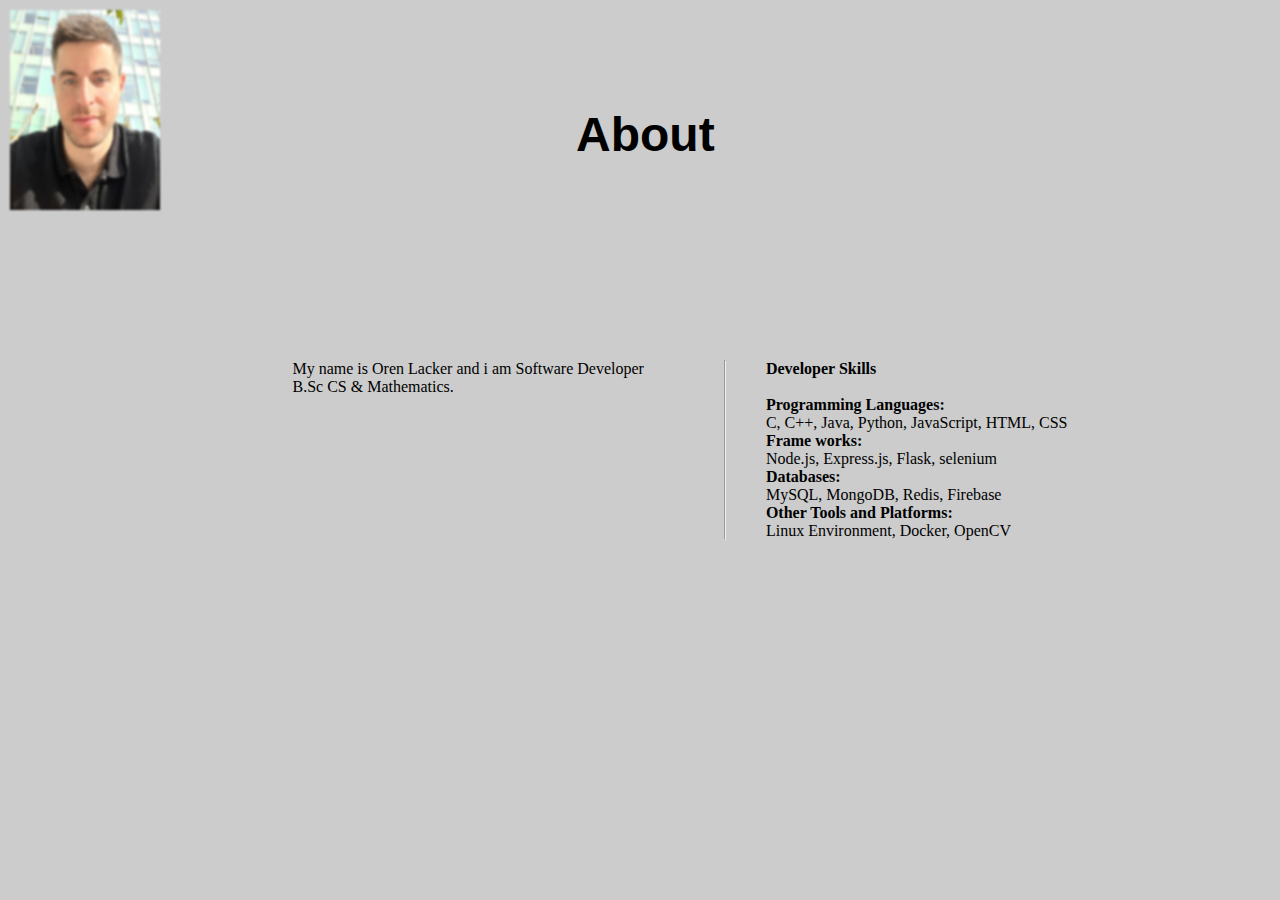
==== about.html @ 465fe305 "new pages" ====
<!DOCTYPE html>
<html>
<head>
    <title>About</title>
    <link rel="stylesheet" href="https://cdnjs.cloudflare.com/ajax/libs/font-awesome/5.15.3/css/all.min.css"/>
    <link rel="stylesheet" href="style.css"> 
</head>
<body> 

  <div>
    <h3>About</h3>
  </div>

  <img id="simple-image" src="profile.png" alt="Oren Lacker" title="Oren Lacker"></img>

  

  </p>
    
    My name is Oren Lacker and i am Software Developer<br>
    B.Sc CS & Mathematics.

  <p>


  <hr>

  <p>
    <strong>Developer Skills</strong><br><br> 

    <strong>Programming Languages:</strong><br>                                                          
    C, C++, Java, Python, JavaScript, HTML, CSS<br>
    <strong>Frame works:</strong><br>   
    Node.js, Express.js, Flask, selenium<br>
    <strong>Databases:</strong><br>      
    MySQL, MongoDB, Redis, Firebase<br>
    <strong>Other Tools and Platforms:</strong><br>   
    Linux Environment, Docker, OpenCV<br>

  </p>


    

</body>
</html>
---- style.css ----
*{
    margin:0;
    padding:0;
    box-sizing: border-box;
}
:root {  
  --white: #ffffff;
  --black: #000;
  --grey : #D3D3D3;
  --github : #707070;
  --linkedin: #16409c;
  --facebook: #3b5999;
  --twitter: #55acee;
  --instagram: #e4405f;
  --apple: #131418;

  --page: #2d2d31;
  
}

body {
  background: #ccc;
  display: grid;
  min-height: 100vh;
  grid-auto-flow: column;
  place-content: center;
  gap: 40px;
}

ul{
  position:absolute;
  top:85%;
  left:50%;
  transform: translate(-50%,-50%);
  margin:0;
  padding:0;
  display:flex;
} 
ul li{
  list-style:none;
  margin:0 40px;
}
ul li a .fab{
  font-size:40px;
  color:var(--black);
  line-height: 80px;
  transition:.5s;
}
ul li a{
  position:relative;
  display:block;
  width:80px;
  height:80px;
  text-align: center;
  background-color: #808080;
  transform:perspective(1000px) rotate(-30deg) skew(25deg) translate(0,0);
  transition:.5s;
  box-shadow: -30px 30px 10px rgba(0,0,0,.5);
}
ul li a::before{
  content:'';
  position:absolute;
  top:10px;
  left:-20px;
  height:100%;
  width:20px;
  background-color: #93a092;
  transition:.5s;
  transform:rotate(0deg) skewY(-45deg);
}
ul li a::after{
  content:'';
  position:absolute;
  bottom:-20px;
  left:-10px;
  height:20px;
  width:100%;
  background-color:var(--grey);
  transition:.5s;
  transform:rotate(0deg) skewX(-45deg);
}

ul li a:hover{
  transform:perspective(1000px) rotate(-30deg) skew(25deg) translate(20px, -20px);
  box-shadow: -50px 50px 50px rgba(0,0,0,.5);
}

ul li:hover .fab{
  color:var(--white);
}
ul li:hover:nth-child(1) a{
  background:var(--github);
}
ul li:hover:nth-child(1) a::before{
  background:#9b9a9a;
}
ul li:hover:nth-child(1) a::after{
  background:#9b9a9a;
}
ul li:hover:nth-child(2) a{
  background:var(--linkedin);
}
ul li:hover:nth-child(2) a::before{
  background:#1b346b;
}
ul li:hover:nth-child(2) a::after{
  background:#1b346b;
}
ul li:hover:nth-child(3) a{
  background:var(--facebook);
}
ul li:hover:nth-child(3) a::before{
  background:#374b78;
}
ul li:hover:nth-child(3) a::after{
  background:#374b78;
}
ul li:hover:nth-child(4) a{
  background:var(--instagram);
}
ul li:hover:nth-child(4) a::before{
  background:#c9455d;
}
ul li:hover:nth-child(4) a::after{
  background:#c9455d;
}
ul li:hover:nth-child(5) a{
  background:var(--twitter);
}
ul li:hover:nth-child(5) a::before{
  background:#5393c5;
}
ul li:hover:nth-child(5) a::after{
  background:#5393c5;
}








h1 {
  position:absolute;
  top:10%;
  left:15%;

  text-align: center;
  font-size: 4rem;
  font-family:'Franklin Gothic Medium', 'Arial Narrow', Arial, sans-serif;
  color:rgb(0, 0, 0);
  
  background-position: center;
  background-size: cover;
  background-clip: text;
  line-height: 90px;
}








#simple-image {

  filter: blur(1px);

  width:150px;
  height:200px;

  position: absolute;
  top: 10px;
  left:10px;
}


#image-effect {
  /* adjust the below to control the 3D effect */
  --x: 10px;
  --y: 20px;


  width:225px;
  height:225px;

  transform: perspective(1000px) rotateX(var(--_a,40deg));
  /* */
  clip-path: polygon(       
     var(--y)              var(--y),       
     calc(100% - var(--y)) var(--y),       
     calc(100% - var(--y)) calc(100% - var(--y)),       
     calc(100% - var(--y) - var(--x)) var(--_c,100%),       
     calc(var(--x) + var(--y))        var(--_c,100%),      
     var(--y)        calc(100% - var(--y))       
     );
  outline: var(--y) solid rgba(0,0,0,0.4);
  outline-offset: calc(-1*var(--y));
  padding: var(--y) var(--y) 0 var(--y);
  transition: 1s;
}
.box:hover img {
  --_a: 0deg;
  --_c: calc(100% - var(--y));
}

/* the below is irrelevant to the 3D effect */
.box {
  cursor: pointer;
}
h2 {
  text-align: center;
  margin: 0;
  font-size: 25px;
  font-weight: bold;
  font-family: sans-serif;
  transform: translateY(250%);
  transition: .8s;
}
.box:hover h2{
  transform: translateY(0%);
  transition: .8s .2s;
}


h3{
  position:absolute;
  top:10%;
  left:45%;

  text-align: center;
  font-size: 3rem;
  font-family:'Franklin Gothic Medium', 'Arial Narrow', Arial, sans-serif;
  color:rgb(0, 0, 0);
  
  background-position: center;
  background-size: cover;
  background-clip: text;
  line-height: 90px;
}



@media (max-width: 900px) {
  body {
    grid-auto-flow: row;   
  }
}
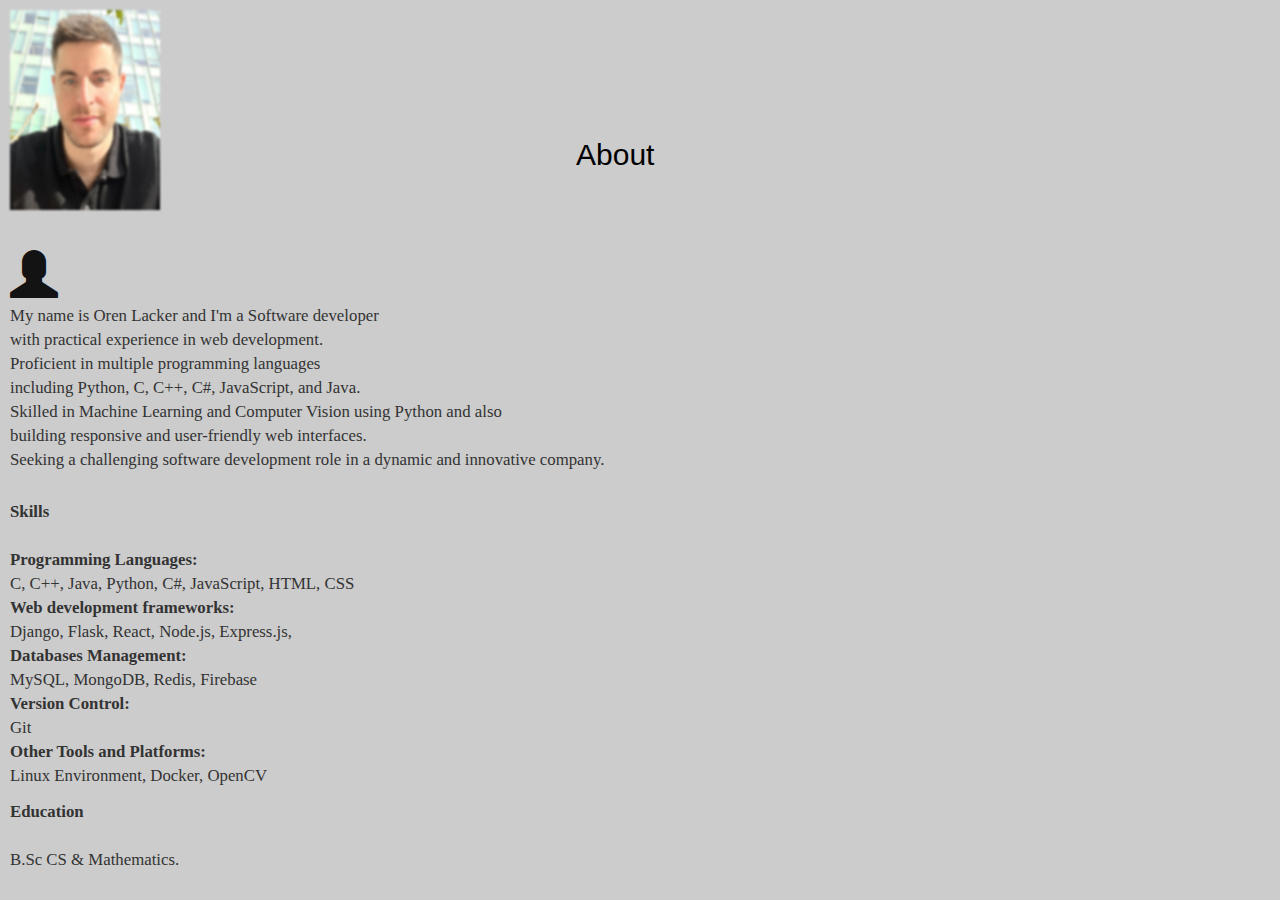
==== commit 3aba5808: "update the about page" ====
--- a/about.html
+++ b/about.html
@@ -3,7 +3,9 @@
 <head>
     <title>About</title>
     <link rel="stylesheet" href="https://cdnjs.cloudflare.com/ajax/libs/font-awesome/5.15.3/css/all.min.css"/>
-    <link rel="stylesheet" href="style.css"> 
+    <link rel="stylesheet" href="https://maxcdn.bootstrapcdn.com/bootstrap/3.3.7/css/bootstrap.min.css"> 
+    <link rel="stylesheet" href="style.css">
+    
 </head>
 <body> 
 
@@ -11,32 +13,48 @@
     <h3>About</h3>
   </div>
 
-  <img id="simple-image" src="profile.png" alt="Oren Lacker" title="Oren Lacker"></img>
+  <img id="simple-image" src="pictures/profile.png" alt="Oren Lacker" title="Oren Lacker"></img>
 
   
 
+  <p id="first-paragraph">
+
+    <i class="glyphicon glyphicon-user"></i><br>
+    
+    My name is Oren Lacker and I'm a Software developer<br>
+    
+    with practical experience in web development.<br>
+    Proficient in multiple programming languages<br>
+    including Python, C, C++, C#, JavaScript, and Java.<br>
+    Skilled in Machine Learning and Computer Vision using Python and also<br>
+    building responsive and user-friendly web interfaces.<br> 
+    Seeking a challenging software development role in a dynamic and innovative company.<br>
+
   </p>
-    
-    My name is Oren Lacker and i am Software Developer<br>
-    B.Sc CS & Mathematics.
-
-  <p>
 
 
   <hr>
 
-  <p>
-    <strong>Developer Skills</strong><br><br> 
+  <p id="second-paragraph">
+    <strong>Skills</strong><br><br> 
 
     <strong>Programming Languages:</strong><br>                                                          
-    C, C++, Java, Python, JavaScript, HTML, CSS<br>
-    <strong>Frame works:</strong><br>   
-    Node.js, Express.js, Flask, selenium<br>
-    <strong>Databases:</strong><br>      
+    C, C++, Java, Python, C#, JavaScript, HTML, CSS<br>
+    <strong>Web development frameworks:</strong><br>   
+    Django, Flask, React, Node.js, Express.js,<br>
+    <strong>Databases Management:</strong><br>      
     MySQL, MongoDB, Redis, Firebase<br>
+    <strong>Version Control:</strong><br>
+    Git<br> 
     <strong>Other Tools and Platforms:</strong><br>   
     Linux Environment, Docker, OpenCV<br>
 
+  </p>
+
+  
+  <p id="third-paragraph">
+    <strong>Education</strong><br><br> 
+    B.Sc CS & Mathematics.<br><br>
   </p>
 
 
--- a/style.css
+++ b/style.css
@@ -174,6 +174,16 @@
 
   position: absolute;
   top: 10px;
+  left:10px;
+}
+
+#simple-image-certifications{
+
+  width:300px;
+  height:400px;
+
+  position: absolute;
+  top: 200px;
   left:10px;
 }
 
@@ -248,4 +258,39 @@
   body {
     grid-auto-flow: row;   
   }
+}
+
+
+#first-paragraph {
+  position: absolute;
+  top: 250px;
+  left:10px;
+
+  font-family: 'Times New Roman', serif;
+  font-size: 120%;
+  
+}
+
+#second-paragraph {
+  position: absolute;
+  top: 500px;
+  left:10px;
+
+  font-family: 'Times New Roman', serif;
+  font-size: 120%;
+  
+}
+
+#third-paragraph {
+  position: absolute;
+  top: 800px;
+  left:10px;
+
+  font-family: 'Times New Roman', serif;
+  font-size: 120%;
+  
+}
+
+i {
+  font-size:48px;color:rgb(20, 19, 19);
 }